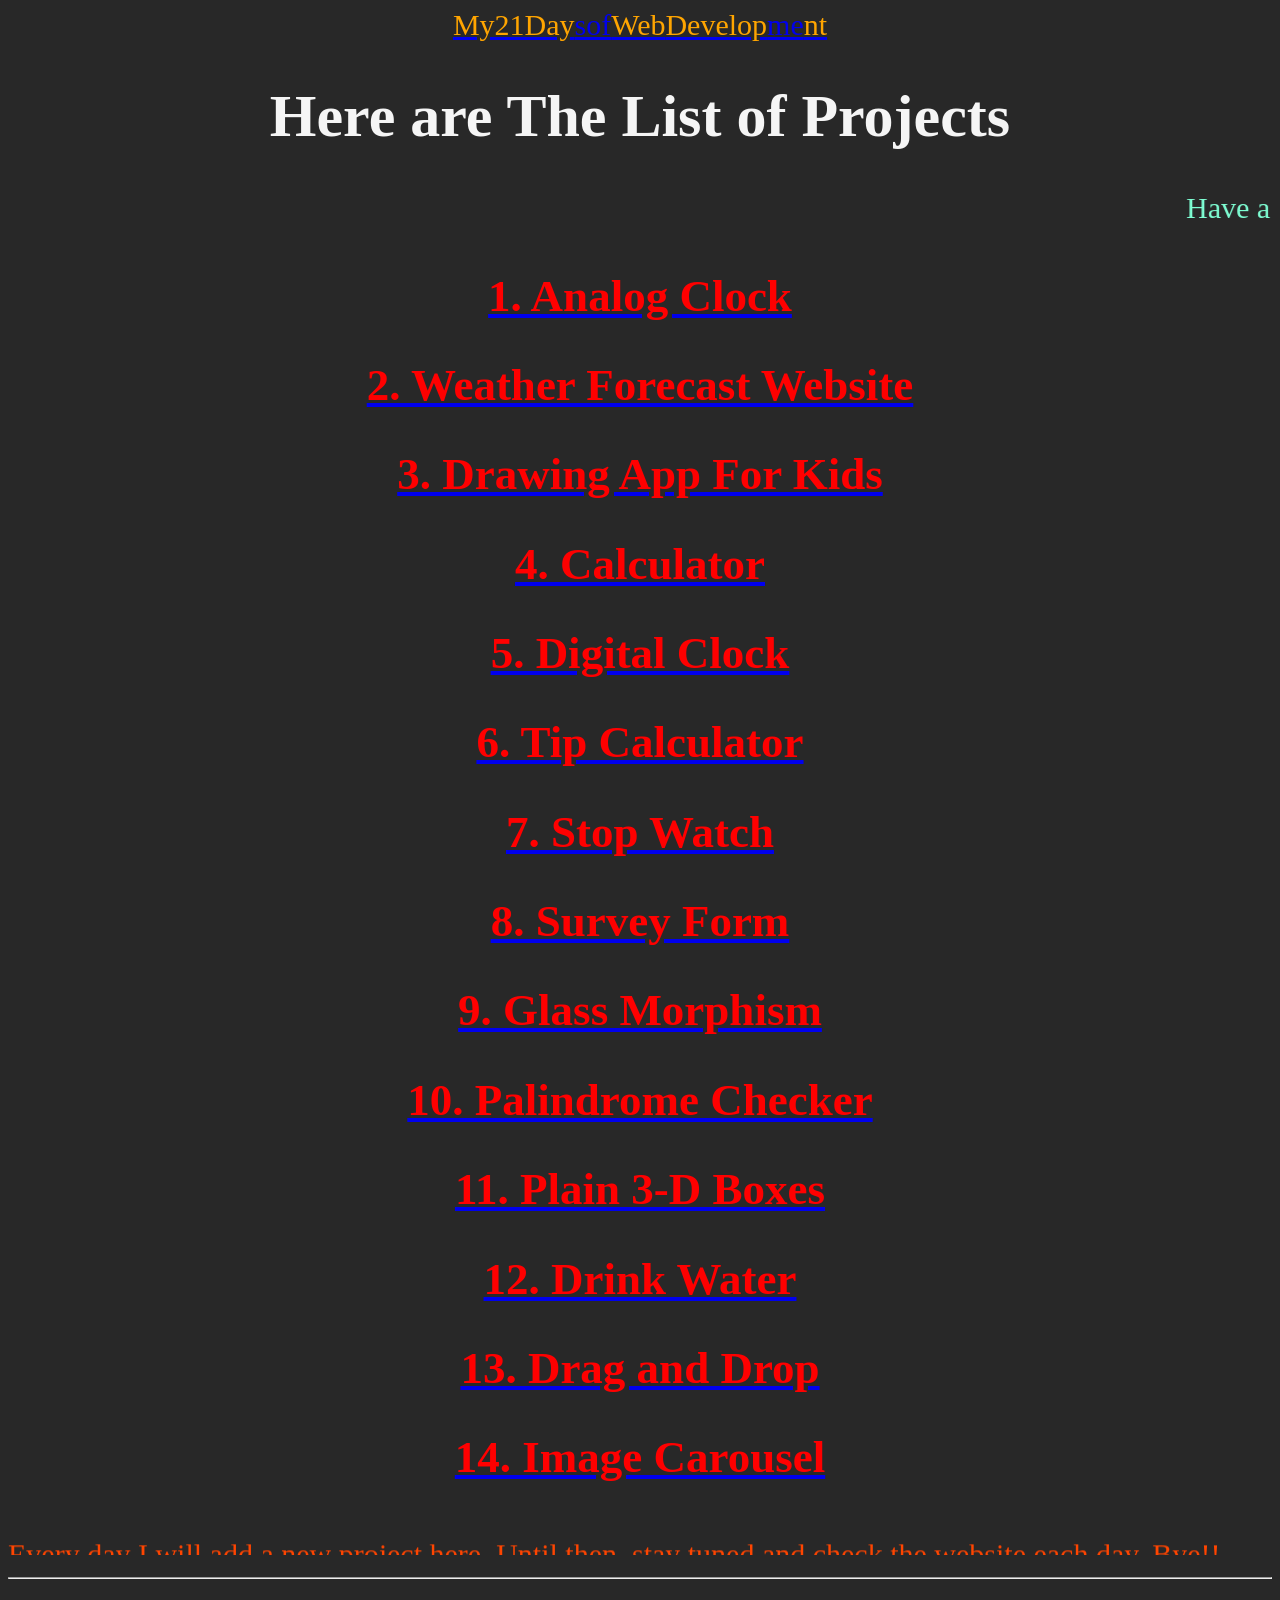
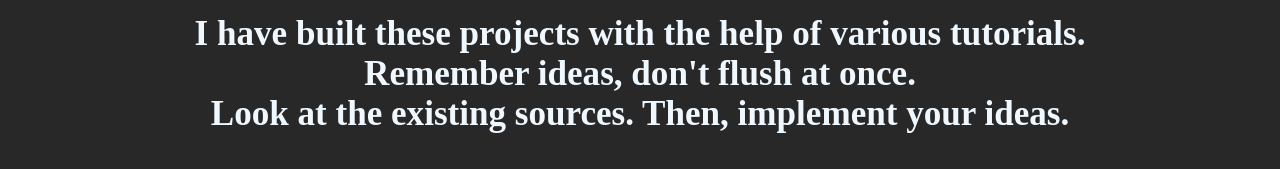
==== index.html @ 14c69965 "New Files Added" ====
<!DOCTYPE html>
<html lang="en">
<head>
    <!-- Global site tag (gtag.js) - Google Analytics -->
<script async src="https://www.googletagmanager.com/gtag/js?id=UA-203870505-1"></script>
<script>
  window.dataLayer = window.dataLayer || [];
  function gtag(){dataLayer.push(arguments);}
  gtag('js', new Date());

  gtag('config', 'UA-203870505-1');
</script>

    <meta charset="UTF-8">
    <meta http-equiv="X-UA-Compatible" content="IE=edge">
    <meta name="viewport" content="width=device-width, initial-scale=1.0">
    <title>My21DaysofWebDevelopment</title>
    <link rel="stylesheet" href="style.css">
    <style>
        html {
        background: #282828;
        text-align: center;
        font-size: 30px;
      }
    </style>
</head>
<body>
    <nav>
        <a href="index.html" class="logo" data-aos="fade-right" data-aos-easing="ease-in-out" data-aos-delay="400"><span style="color:orange;">My21Day</span>sof<span style="color:orange;">Web</span><span style="color:orange;">Develop</span>me<span style="color:orange;">nt</span></a>
      </nav>
    <h1 style="color: whitesmoke;">Here are The List of Projects</h1>
    <marquee style="color: aquamarine;">Have a look at simple yet amazing projects.</marquee>
    <a href="./Clock/index.html"><h2 style="color: red;">1. Analog Clock</h2></a>
    <a href="./Weather Forecast/index.html"><h2 style="color: red;">2. Weather Forecast Website</h2></a>
    <a href="./Drawing App For Kids/index.html"><h2 style="color: red;">3. Drawing App For Kids</h2></a>
    <a href="./Calculator/index.html"><h2 style="color: red;">4. Calculator</h2></a>
    <a href="./Digital Clock/index.html"><h2 style="color: red;">5. Digital Clock</h2></a>
    <a href="./Tip Calculator/index.html"><h2 style="color: red;">6. Tip Calculator</h2></a>
    <a href="./Stop Watch/index.html"><h2 style="color: red;">7. Stop Watch</h2></a>
    <a href="./Survey Form/index.html"><h2 style="color: red;">8. Survey Form</h2></a>
    <a href="./Glass Morphism/index.html"><h2 style="color: red;">9. Glass Morphism</h2></a>
    <a href="./Palindrome Checker/index.html"><h2 style="color: red;">10. Palindrome Checker</h2></a>
    <a href="./3-D Boxes/index.html"><h2 style="color: red;">11. Plain 3-D Boxes</h2></a>
    <a href="./Drink Water/index.html"><h2 style="color: red;">12. Drink Water</h2></a>
    <a href="./Drag and Drop/index.html"><h2 style="color: red;">13. Drag and Drop</h2></a>
    <a href="./Image Carousel/index.html"><h2 style="color: red;">14. Image Carousel</h2></a>
    <marquee direction = "up" style="color: orangered;">Every day I will add a new project here. Until then, stay tuned and check the website each day. Bye!!</marquee>
    <hr>
    <div>
    <footer><h3 style="color: aliceblue;">I have built these projects with the help of various tutorials.<br>Remember ideas, don't flush at once.<br>Look at the existing sources. Then, implement your ideas.</h3></footer>
    </div>
</body>
</html>
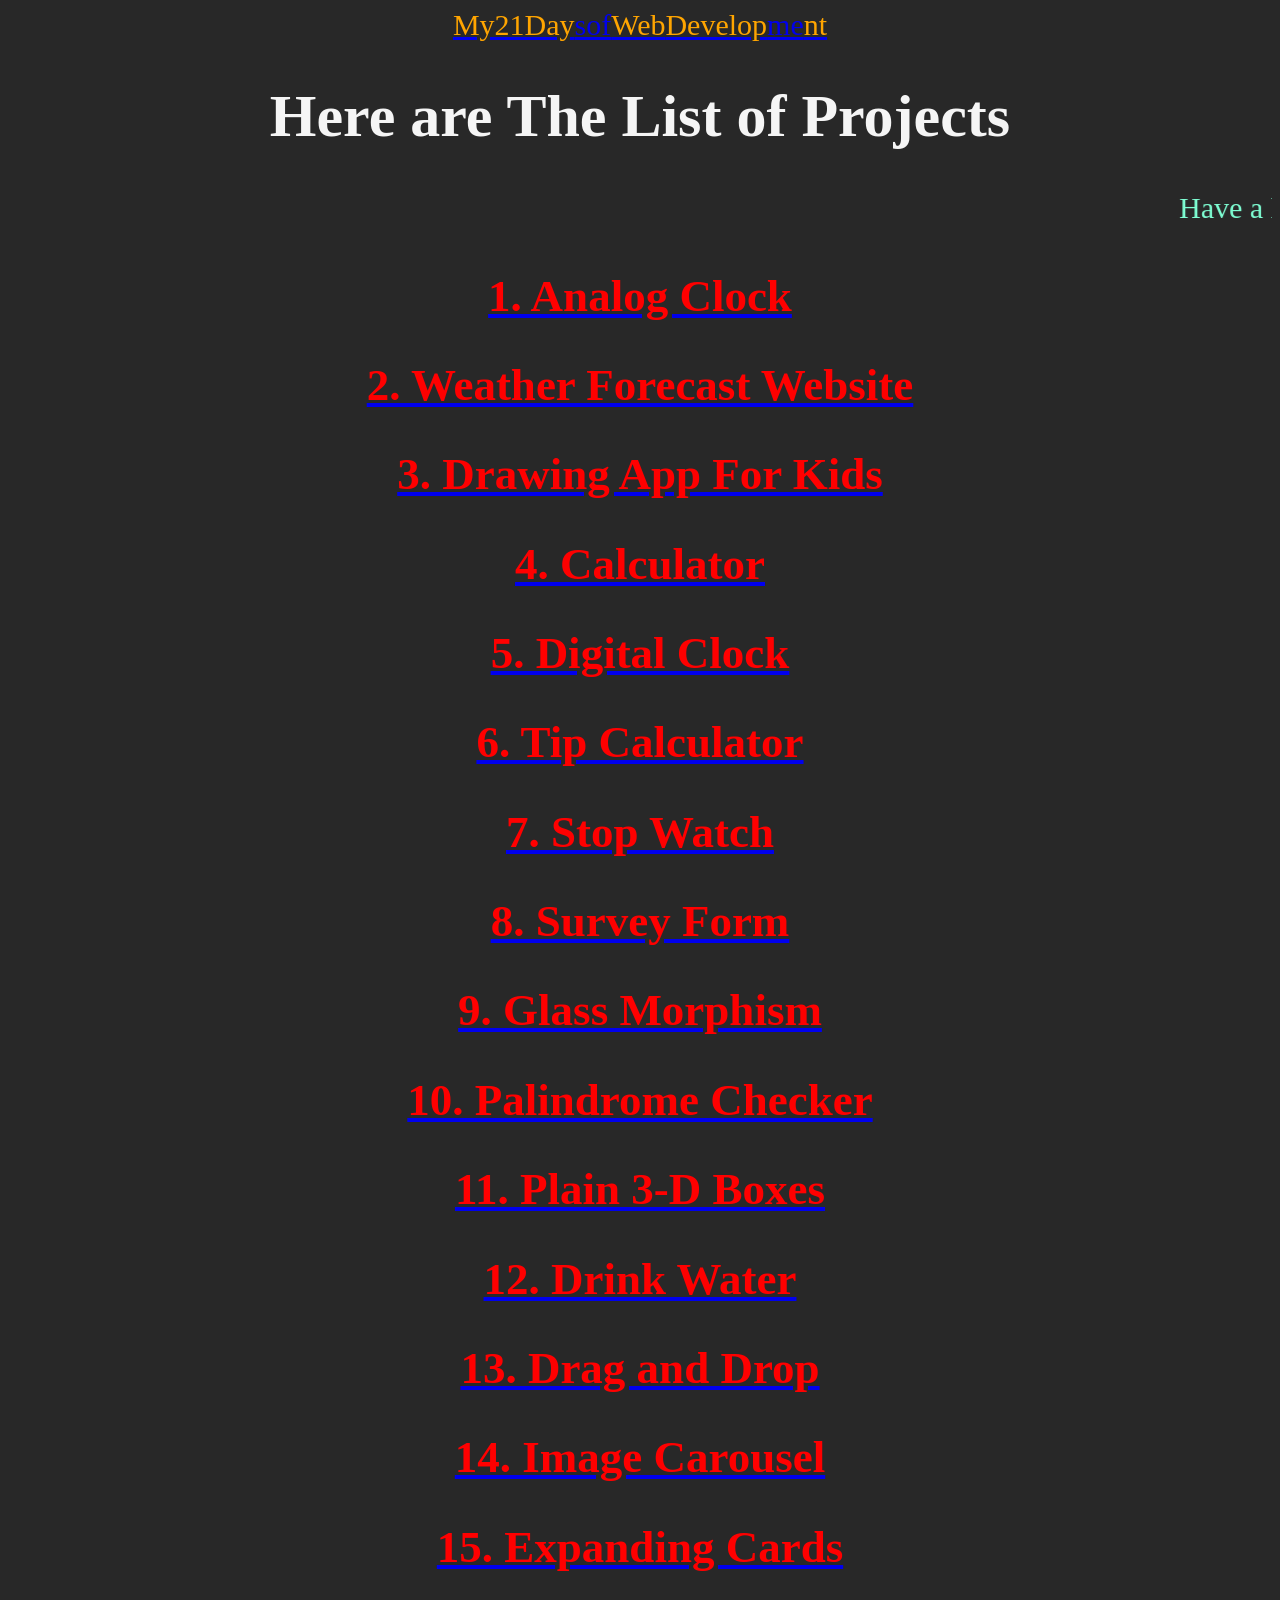
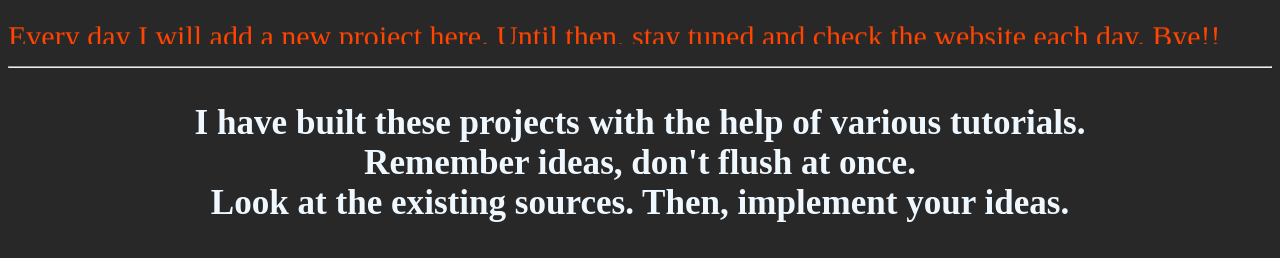
==== commit 743393b9: "New Files" ====
--- a/index.html
+++ b/index.html
@@ -44,6 +44,7 @@
     <a href="./Drink Water/index.html"><h2 style="color: red;">12. Drink Water</h2></a>
     <a href="./Drag and Drop/index.html"><h2 style="color: red;">13. Drag and Drop</h2></a>
     <a href="./Image Carousel/index.html"><h2 style="color: red;">14. Image Carousel</h2></a>
+    <a href="./Expanding Cards/index.html"><h2 style="color: red;">15. Expanding Cards</h2></a>
     <marquee direction = "up" style="color: orangered;">Every day I will add a new project here. Until then, stay tuned and check the website each day. Bye!!</marquee>
     <hr>
     <div>
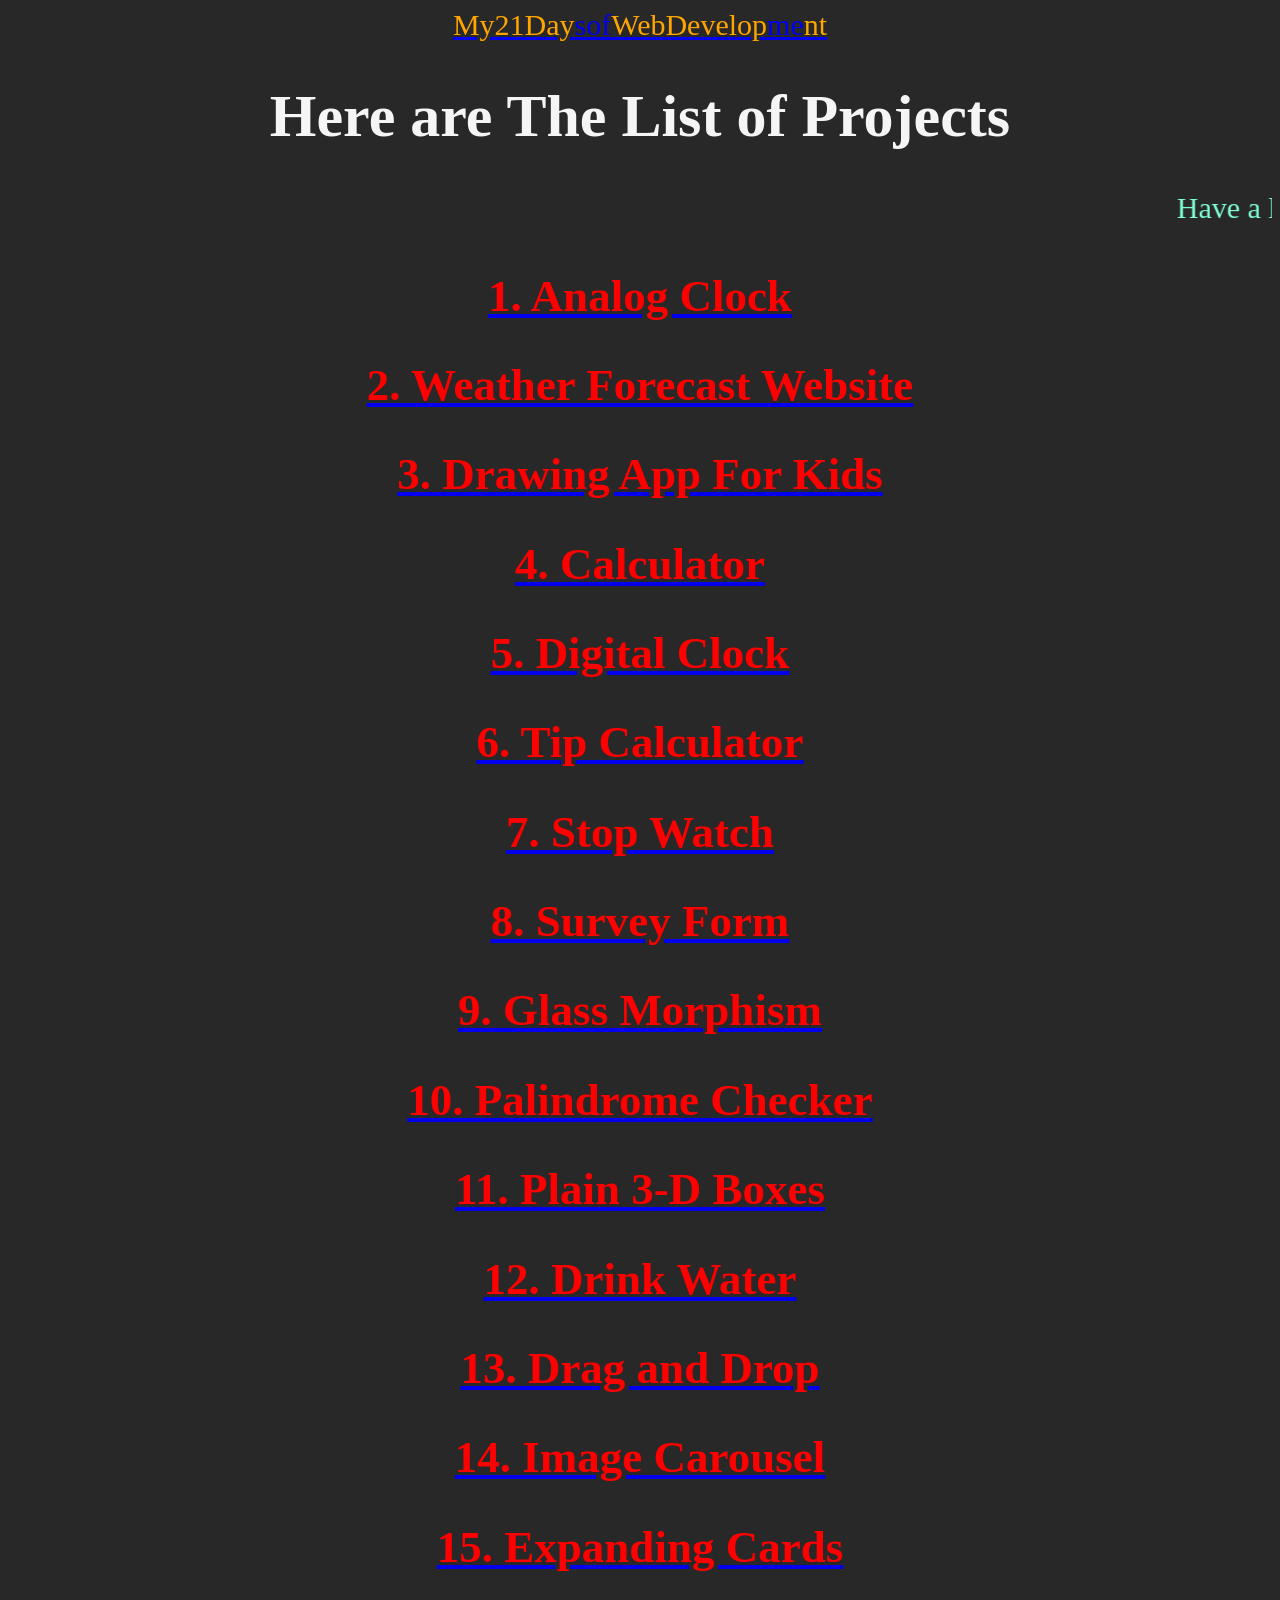
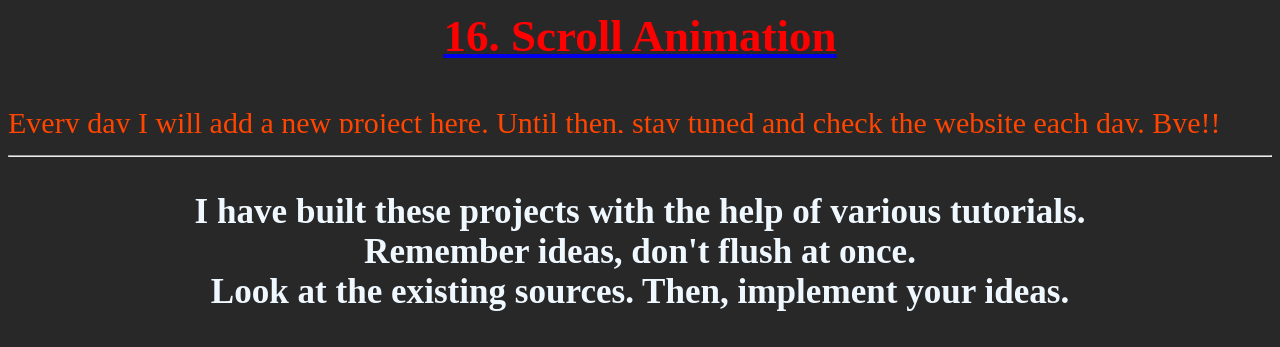
==== commit df3d980a: "New Files Updated" ====
--- a/index.html
+++ b/index.html
@@ -45,6 +45,7 @@
     <a href="./Drag and Drop/index.html"><h2 style="color: red;">13. Drag and Drop</h2></a>
     <a href="./Image Carousel/index.html"><h2 style="color: red;">14. Image Carousel</h2></a>
     <a href="./Expanding Cards/index.html"><h2 style="color: red;">15. Expanding Cards</h2></a>
+    <a href="./Scroll Animation/index.html"><h2 style="color: red;">16. Scroll Animation</h2></a>
     <marquee direction = "up" style="color: orangered;">Every day I will add a new project here. Until then, stay tuned and check the website each day. Bye!!</marquee>
     <hr>
     <div>
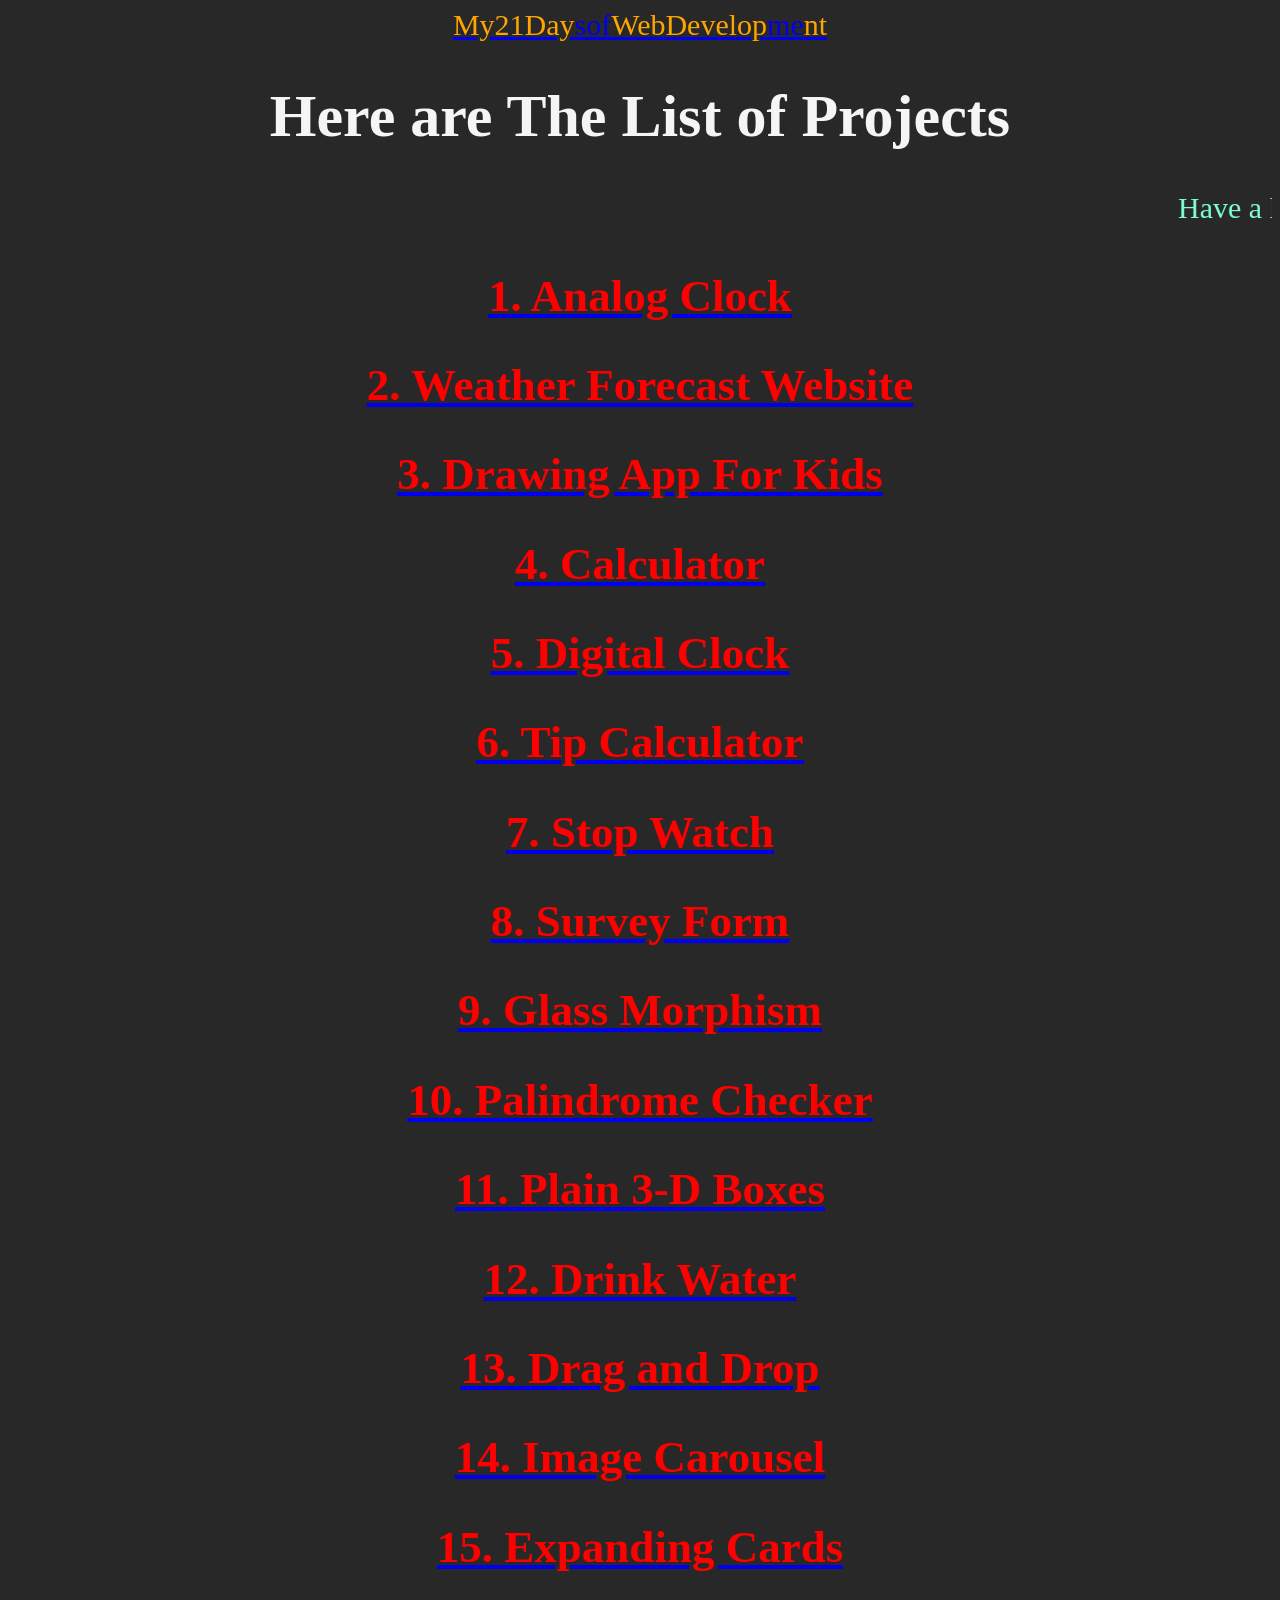
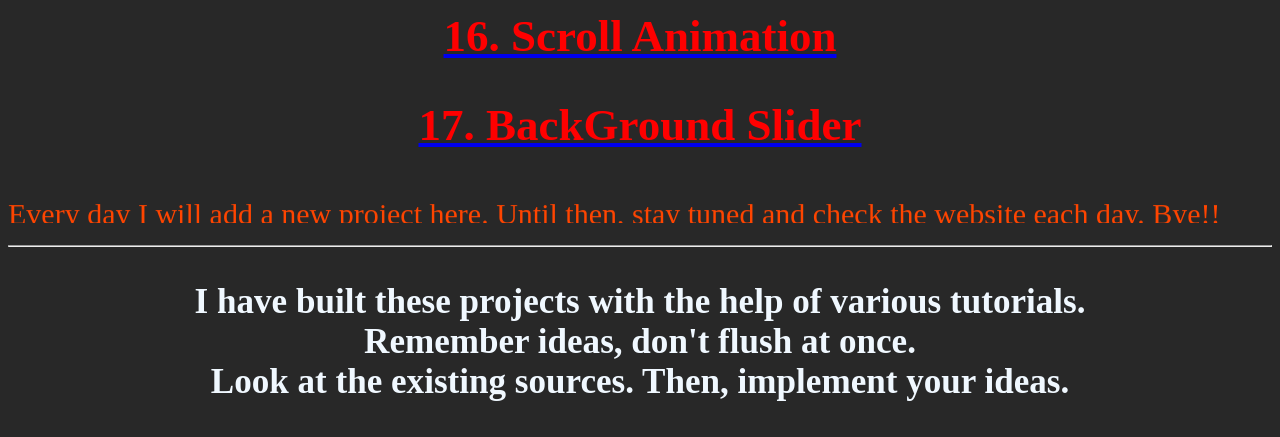
==== commit 574fc3fb: "New Files Uploaded" ====
--- a/index.html
+++ b/index.html
@@ -46,6 +46,7 @@
     <a href="./Image Carousel/index.html"><h2 style="color: red;">14. Image Carousel</h2></a>
     <a href="./Expanding Cards/index.html"><h2 style="color: red;">15. Expanding Cards</h2></a>
     <a href="./Scroll Animation/index.html"><h2 style="color: red;">16. Scroll Animation</h2></a>
+    <a href="./BackGround Slider/index.html"><h2 style="color: red;">17. BackGround Slider</h2></a>
     <marquee direction = "up" style="color: orangered;">Every day I will add a new project here. Until then, stay tuned and check the website each day. Bye!!</marquee>
     <hr>
     <div>
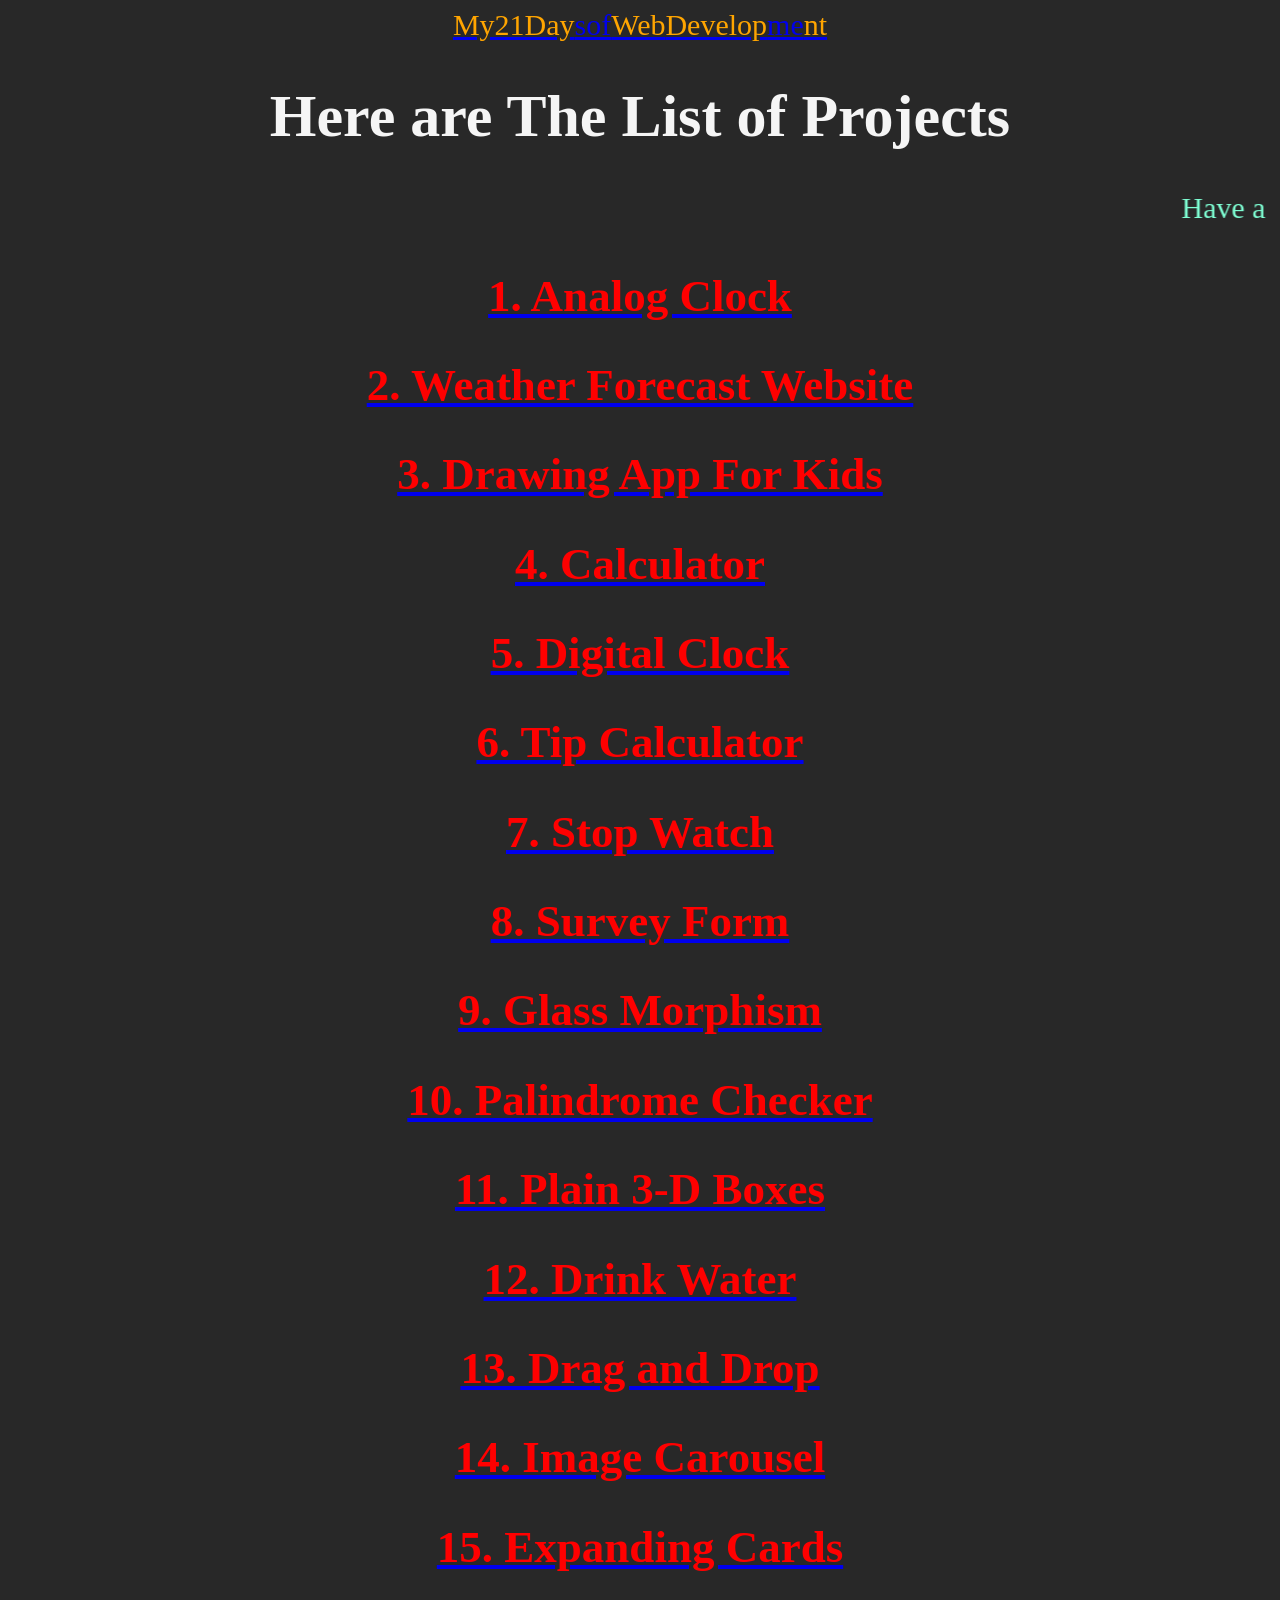
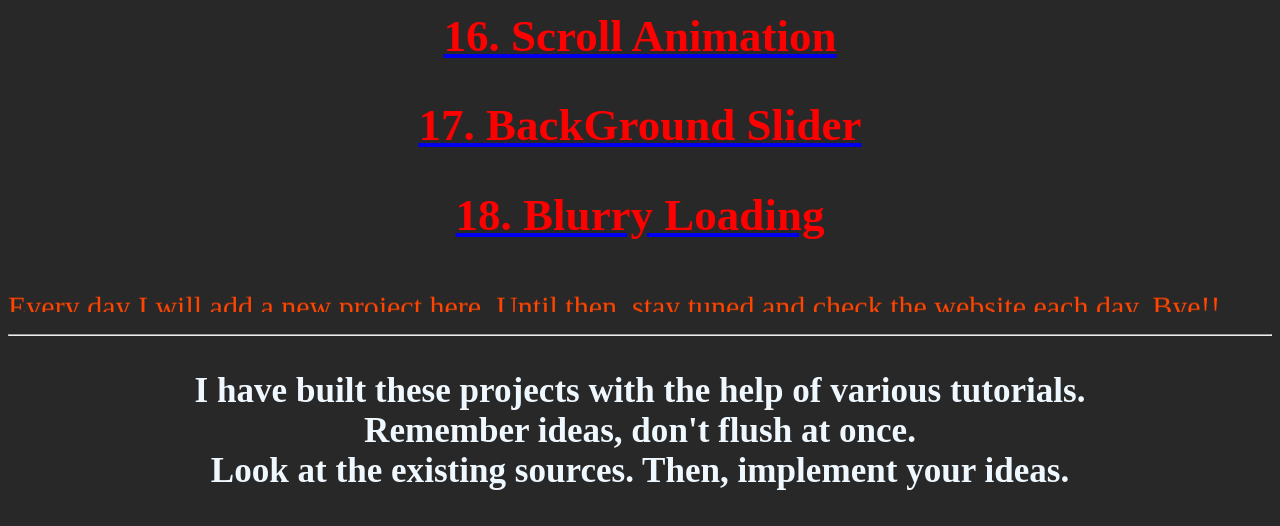
==== commit 06e72436: "New Files Updated" ====
--- a/index.html
+++ b/index.html
@@ -47,6 +47,7 @@
     <a href="./Expanding Cards/index.html"><h2 style="color: red;">15. Expanding Cards</h2></a>
     <a href="./Scroll Animation/index.html"><h2 style="color: red;">16. Scroll Animation</h2></a>
     <a href="./BackGround Slider/index.html"><h2 style="color: red;">17. BackGround Slider</h2></a>
+    <a href="./Blurry Loading Background/index.html"><h2 style="color: red;">18. Blurry Loading</h2></a>
     <marquee direction = "up" style="color: orangered;">Every day I will add a new project here. Until then, stay tuned and check the website each day. Bye!!</marquee>
     <hr>
     <div>
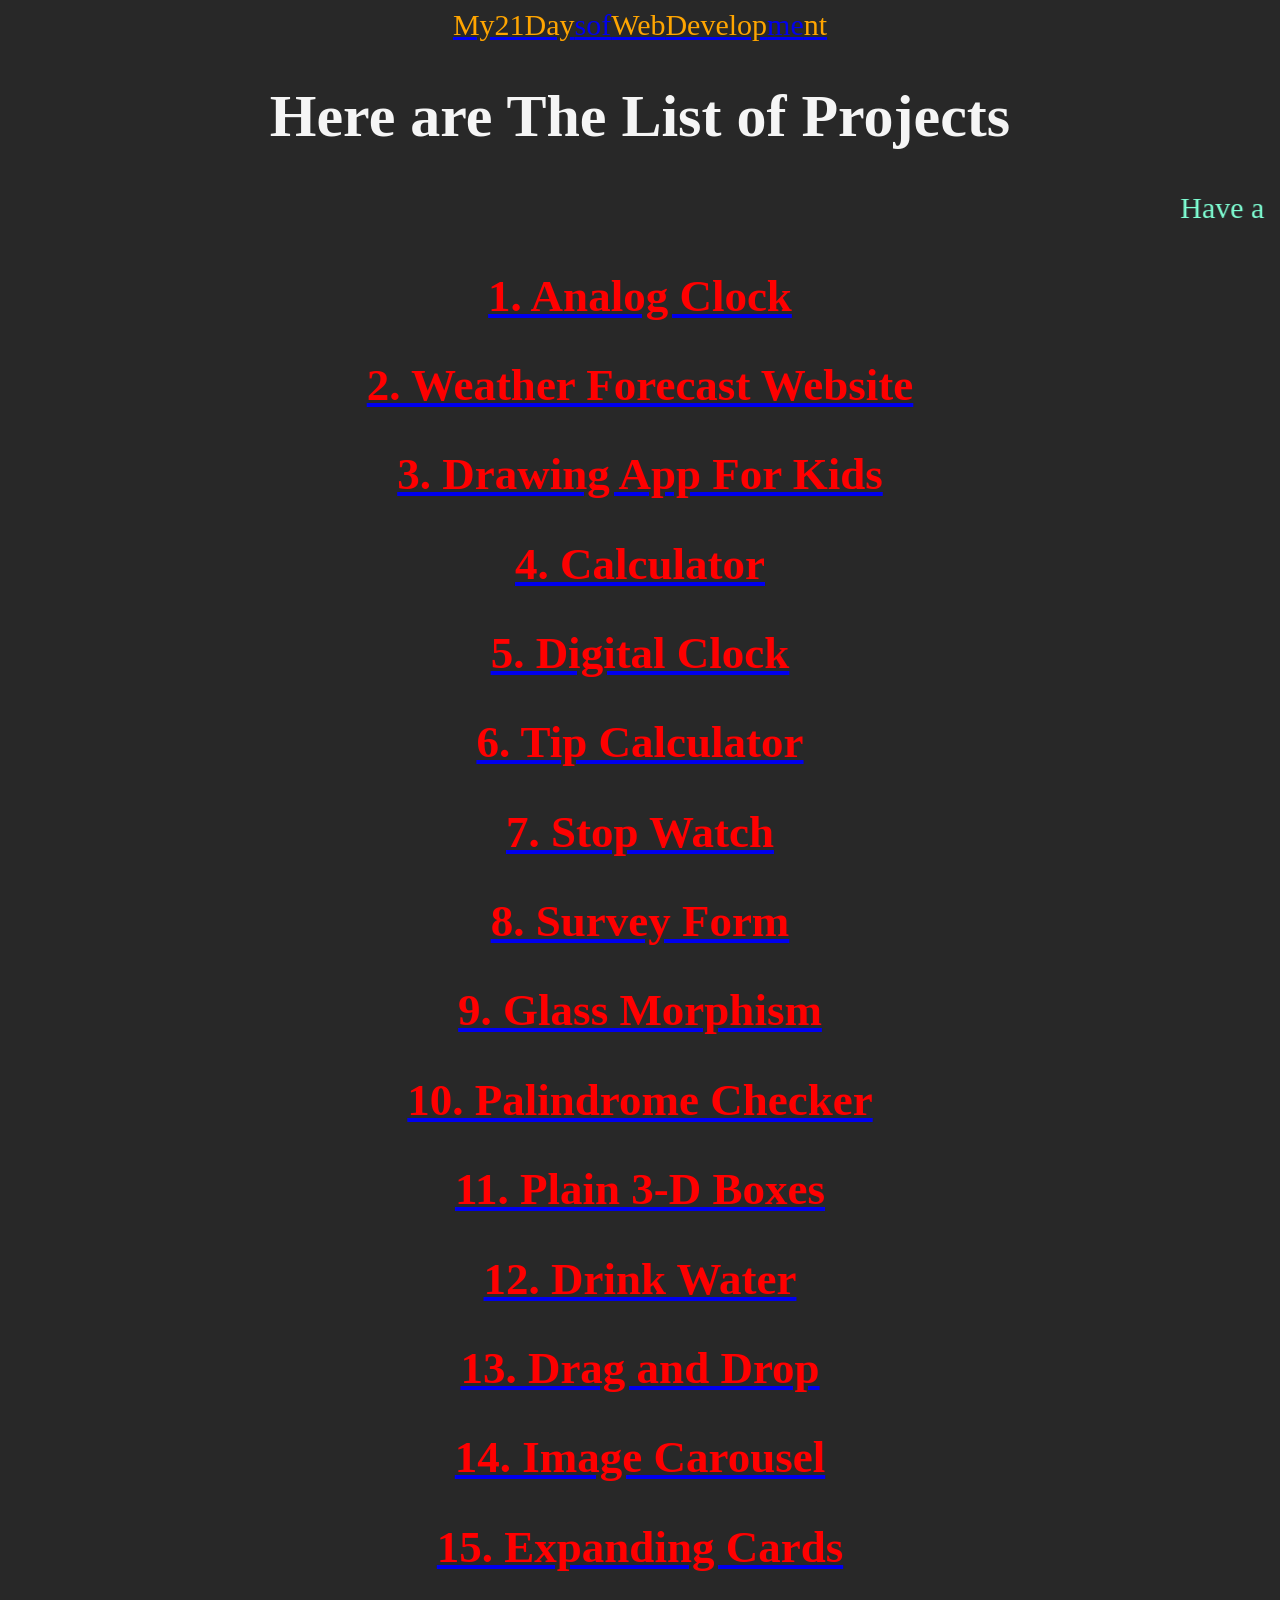
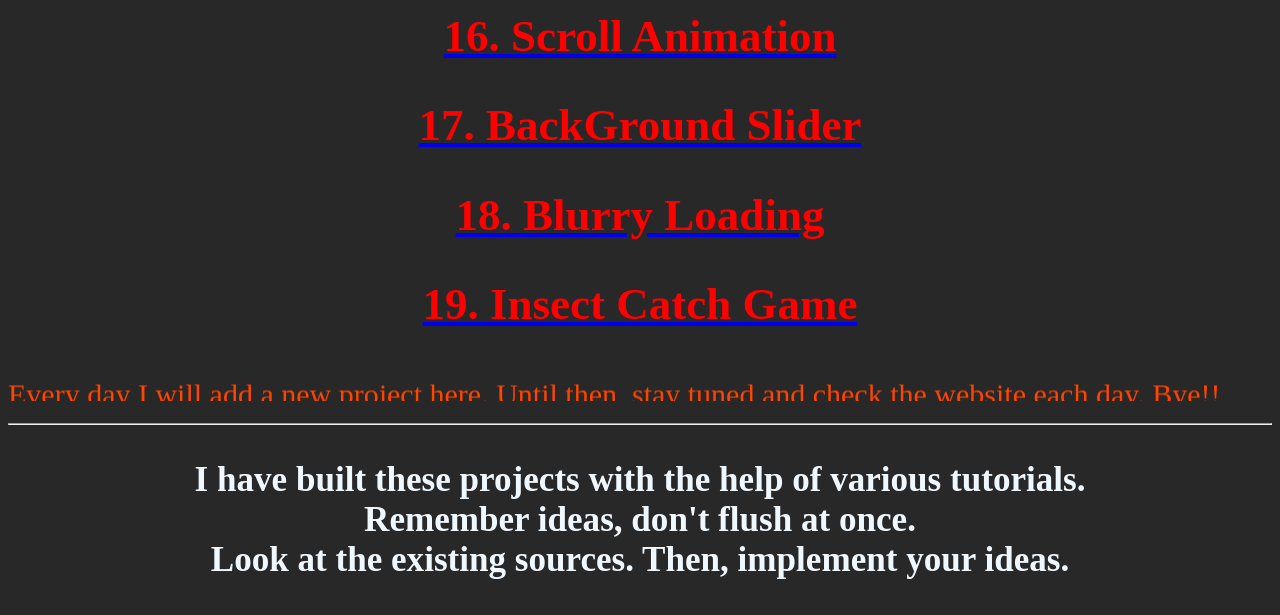
==== commit 2c7e01f7: "New Files Added" ====
--- a/index.html
+++ b/index.html
@@ -48,6 +48,7 @@
     <a href="./Scroll Animation/index.html"><h2 style="color: red;">16. Scroll Animation</h2></a>
     <a href="./BackGround Slider/index.html"><h2 style="color: red;">17. BackGround Slider</h2></a>
     <a href="./Blurry Loading Background/index.html"><h2 style="color: red;">18. Blurry Loading</h2></a>
+    <a href="./Insect Catch Game/index.html"><h2 style="color: red;">19. Insect Catch Game</h2></a>
     <marquee direction = "up" style="color: orangered;">Every day I will add a new project here. Until then, stay tuned and check the website each day. Bye!!</marquee>
     <hr>
     <div>
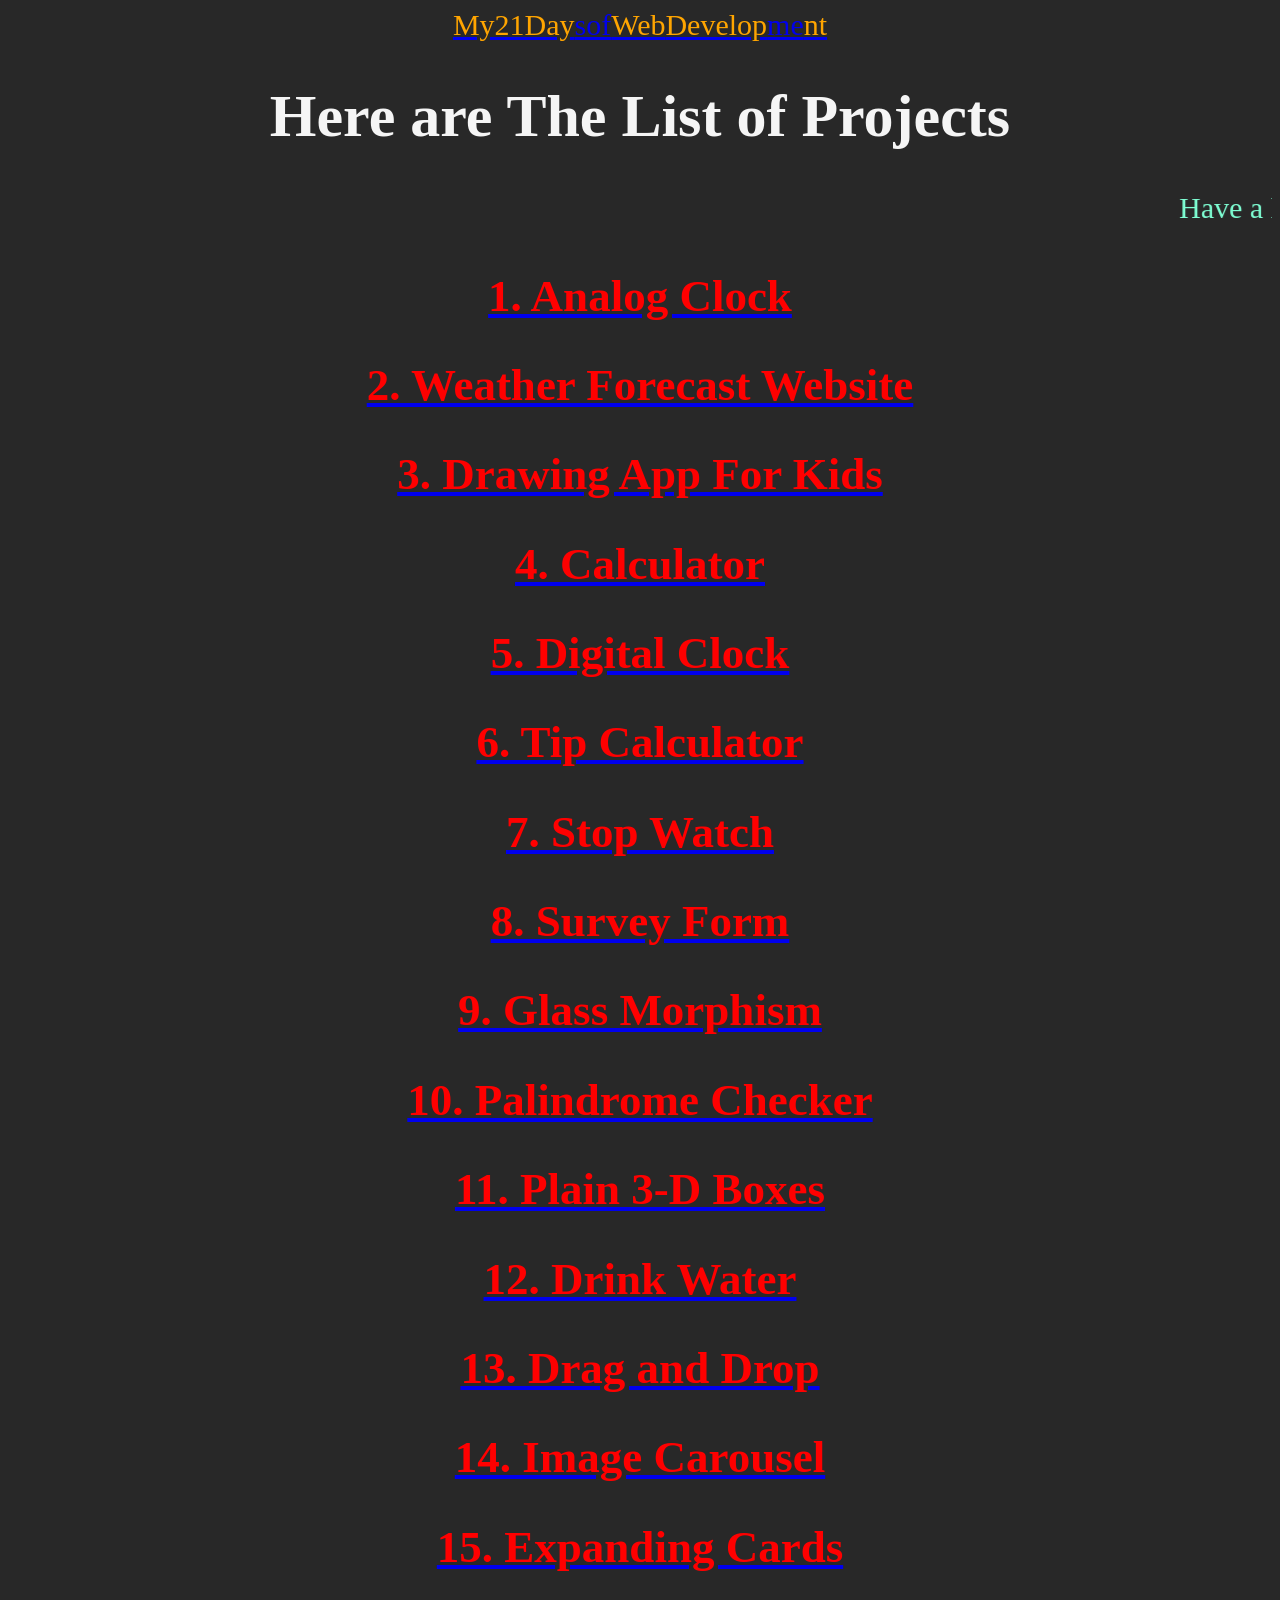
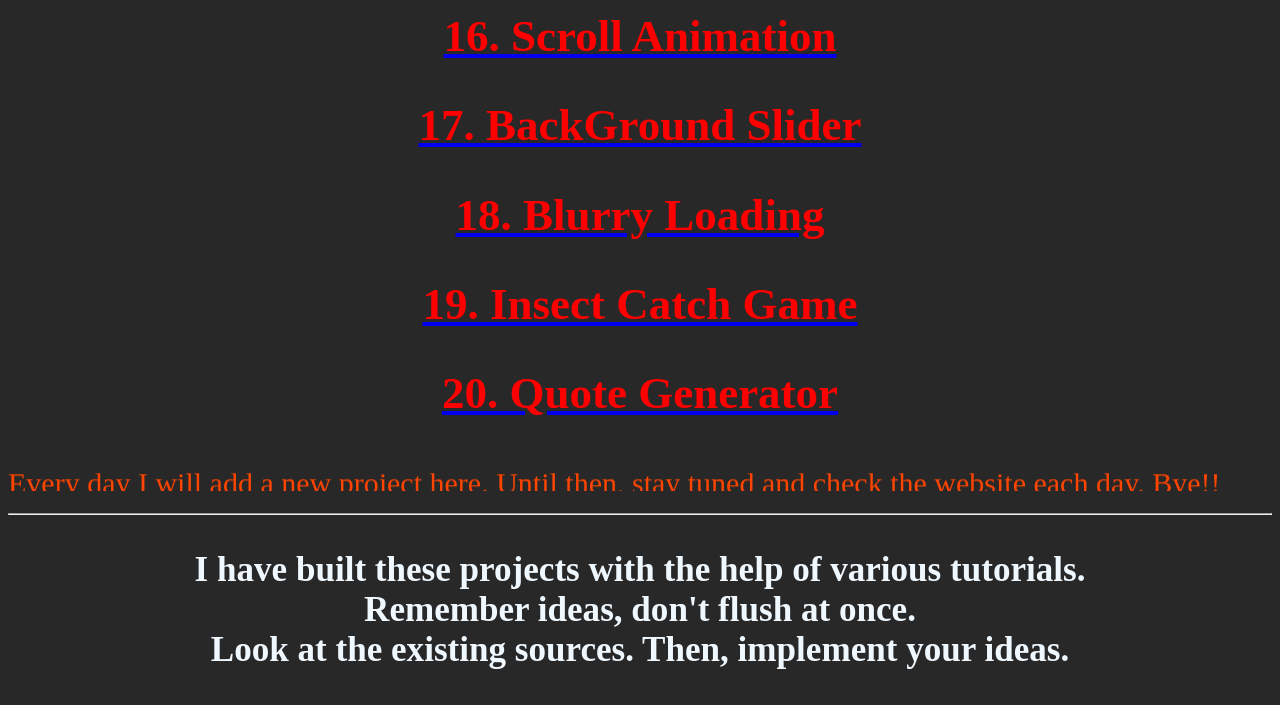
==== commit 5ea444e1: "New Files Updated" ====
--- a/index.html
+++ b/index.html
@@ -49,6 +49,7 @@
     <a href="./BackGround Slider/index.html"><h2 style="color: red;">17. BackGround Slider</h2></a>
     <a href="./Blurry Loading Background/index.html"><h2 style="color: red;">18. Blurry Loading</h2></a>
     <a href="./Insect Catch Game/index.html"><h2 style="color: red;">19. Insect Catch Game</h2></a>
+    <a href="./Quote Generator/index.html"><h2 style="color: red;">20. Quote Generator</h2></a>
     <marquee direction = "up" style="color: orangered;">Every day I will add a new project here. Until then, stay tuned and check the website each day. Bye!!</marquee>
     <hr>
     <div>
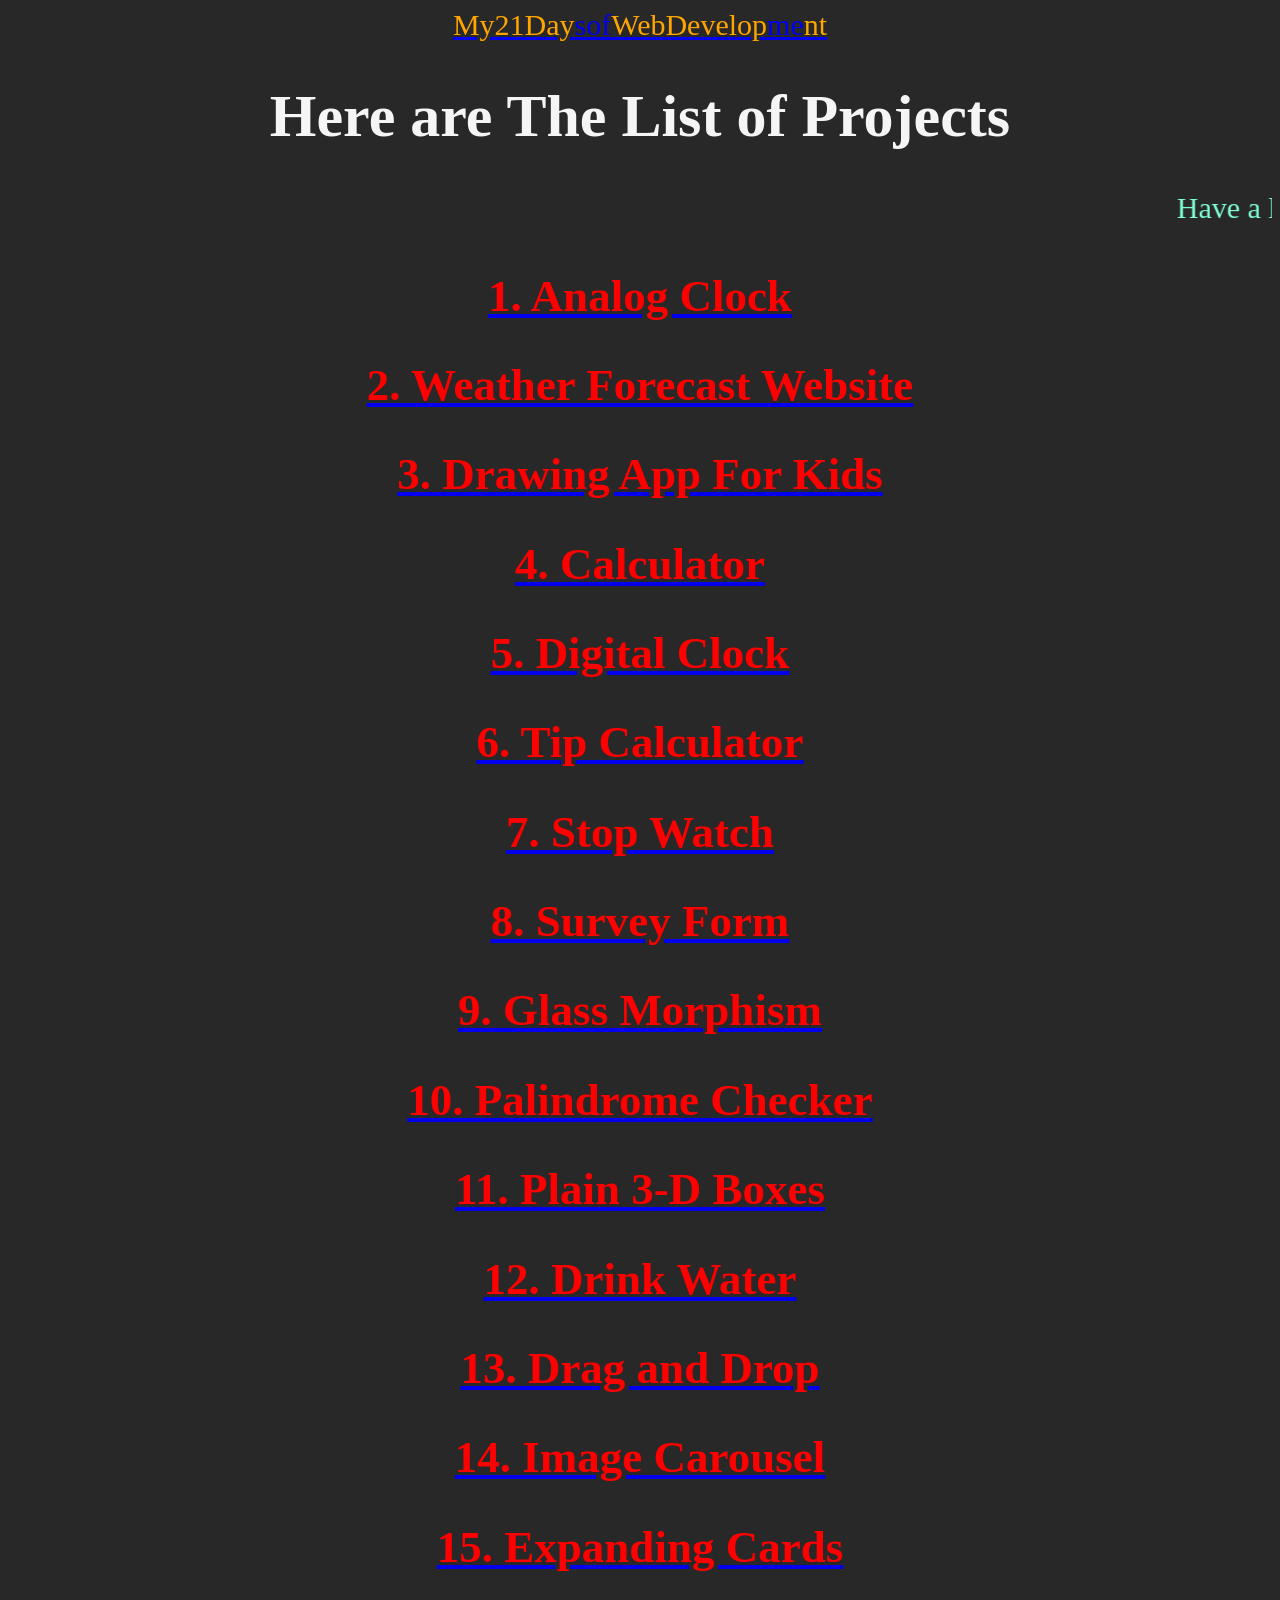
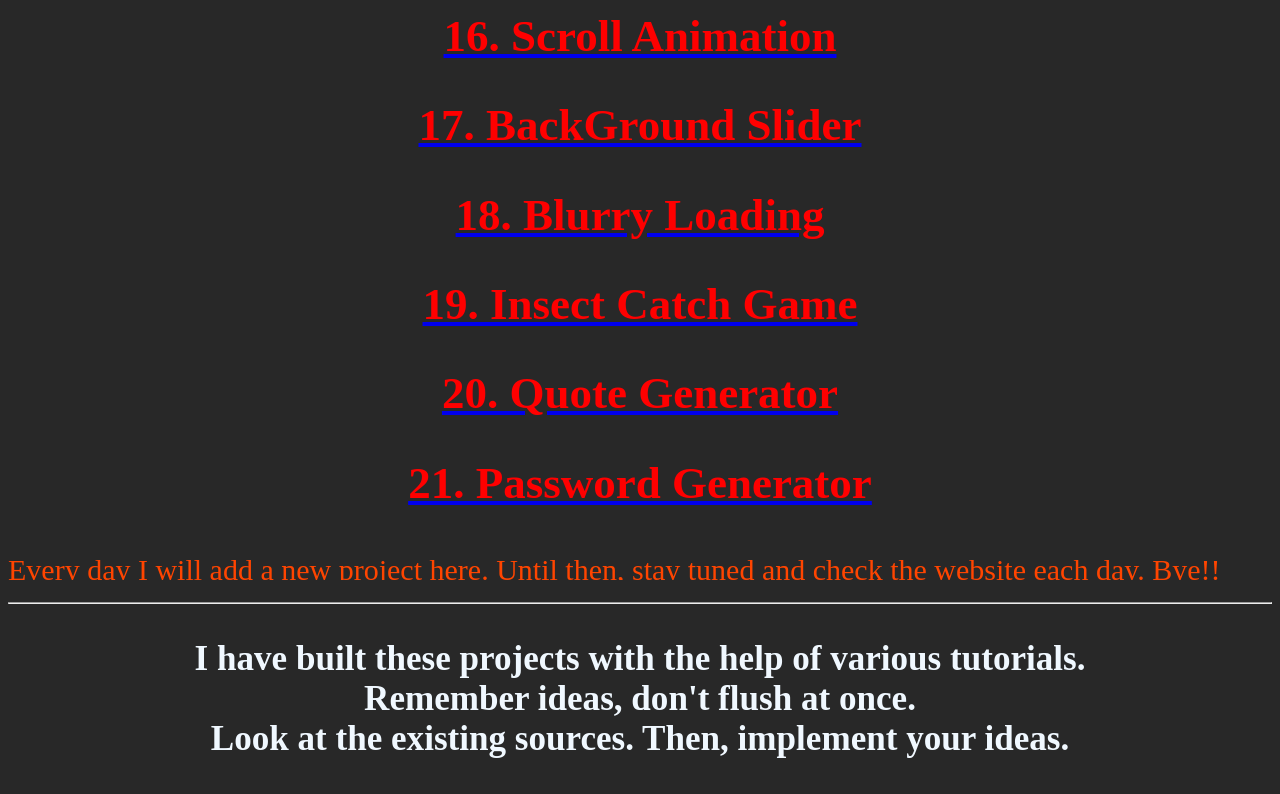
==== commit afa6d8ed: "New Files Added" ====
--- a/index.html
+++ b/index.html
@@ -50,6 +50,7 @@
     <a href="./Blurry Loading Background/index.html"><h2 style="color: red;">18. Blurry Loading</h2></a>
     <a href="./Insect Catch Game/index.html"><h2 style="color: red;">19. Insect Catch Game</h2></a>
     <a href="./Quote Generator/index.html"><h2 style="color: red;">20. Quote Generator</h2></a>
+    <a href="./Password Generator/index.html"><h2 style="color: red;">21. Password Generator</h2></a>
     <marquee direction = "up" style="color: orangered;">Every day I will add a new project here. Until then, stay tuned and check the website each day. Bye!!</marquee>
     <hr>
     <div>
